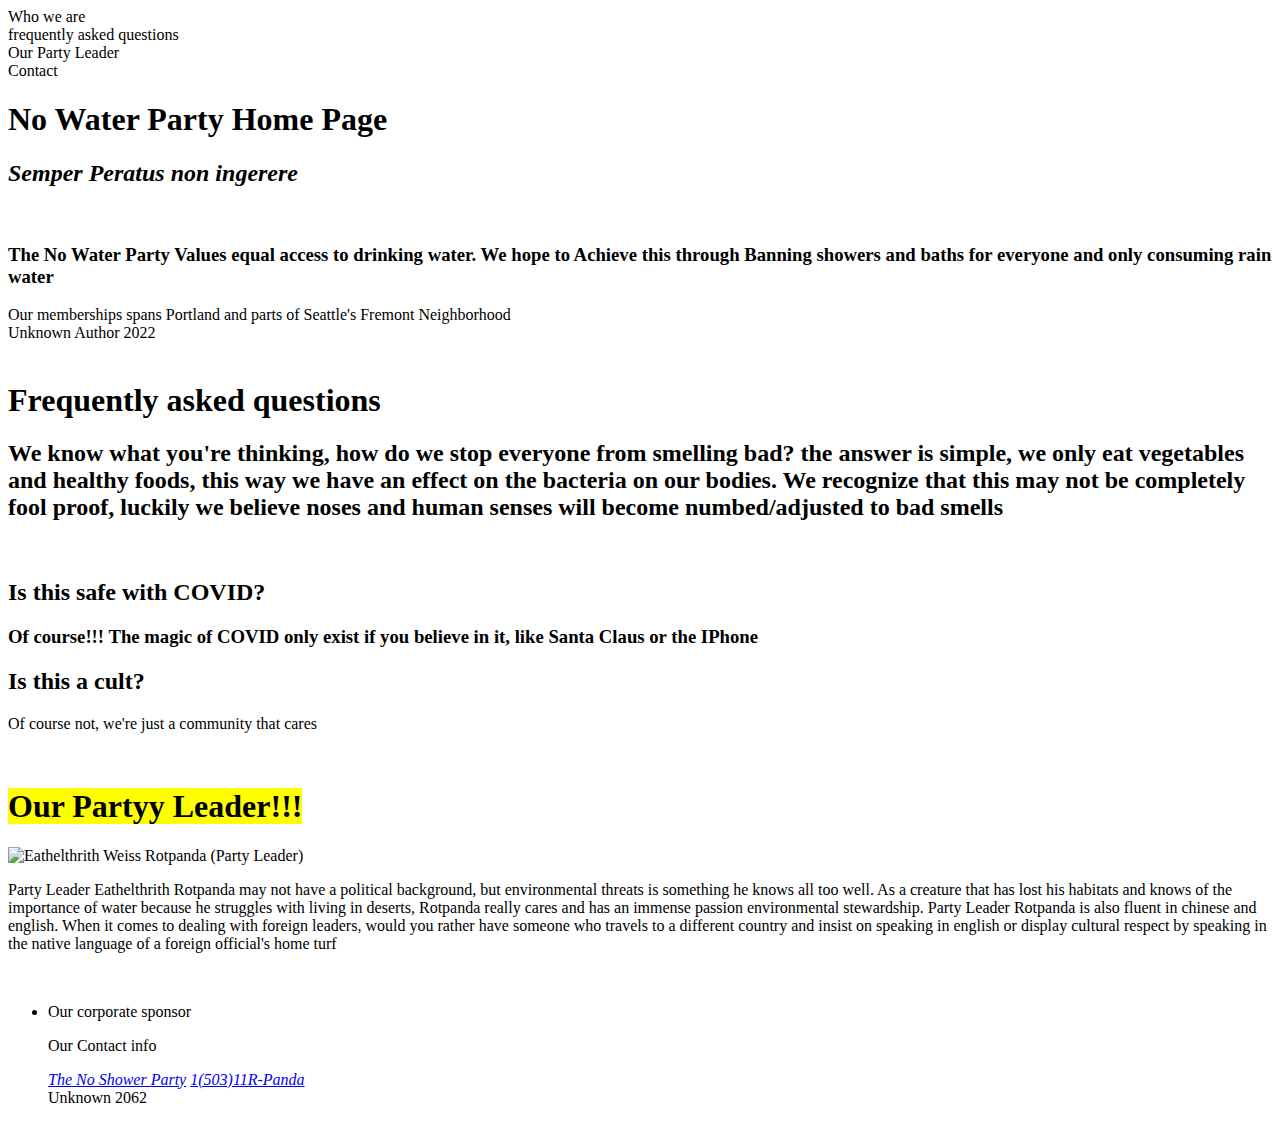
==== index.html @ a1ae50b1 "Add files via upload" ====
<!DOCTYPE html>
<html lang="en">
<head>
  <meta charset="utf-8">
  <title>No Water Party</title>
  </head>
  <body>
      <sl>
        <li> Who we are</li>
          <li>frequently asked questions</li>
            <li>Our Party Leader</li>
            <li>Contact</li>
          </sl>
<header>
  <main>
      <h1><strong>No Water Party Home Page</strong></h1>
      <h2><i>Semper Peratus non ingerere</i></h2>
    </main>
  </header>
  <br>
<article>
<section>
    <p>
      <h3>The No Water Party Values equal access to drinking water. We hope to
    Achieve this through Banning showers and baths for everyone and only
  consuming rain water</h3></p>
</section>
<section>Our memberships spans Portland and parts of Seattle's Fremont Neighborhood</section>
<footer>Unknown Author
  2022
</footer>
</article>
<br>
<aside>
  <h1><strong>Frequently asked questions</strong></h1>
<section>
  <p>
    <h2>We know what you're thinking, how do we stop everyone from smelling bad?
  the answer is simple, we only eat vegetables and healthy foods, this way we have an effect
on the bacteria on our bodies. We recognize that this may not be completely fool proof,
luckily we believe noses and human senses will become numbed/adjusted to bad smells</h2></p>
</section>
<br>
  <section>
    <h2><strong>Is this safe with COVID?</strong></h2>
<p><h3>Of course!!! The magic of COVID only exist if you believe in it, like
  Santa Claus or the IPhone</h3></p>
</section>
  <section><h2> Is this a cult?</h2>
  <p></h3>Of course not, we're just a community that cares</h3></p>
</section>
</aside>

  <br>
  <h1><strong><mark>Our Partyy Leader!!!</mark></strong></h1>
  <img src="https://i.natgeofe.com/k/63b1a8a7-0081-493e-8b53-81d01261ab5d/red-panda-full-body_16x9.jpg"
  width="250"
  height="250"
  alt="Eathelthrith Weiss Rotpanda (Party Leader)">
  <p>Party Leader Eathelthrith Rotpanda may not have a political background, but environmental threats is something
    he knows all too well. As a creature that has lost his habitats and knows of the importance of water
    because he struggles with living in deserts, Rotpanda really cares and has an immense passion environmental stewardship.
    Party Leader Rotpanda is also fluent in chinese and english.
    When it comes to dealing with foreign leaders, would you rather have someone who travels to a different country and
    insist on speaking in english or display cultural respect by speaking in the native language of a foreign official's
    home turf
  </p>
  <br>
  <nav>
    <ul>
      <li>Our corporate sponsor</li>
  <p>Our Contact info</p>

  <address>
    <a href="mailto:Noshower.p@aol.com">The No Shower Party</a>
    <a href="tel+150311772632">1(503)11R-Panda</a>
  </address>
  <footer> Unknown 2062</footer>

  </body>


</html>
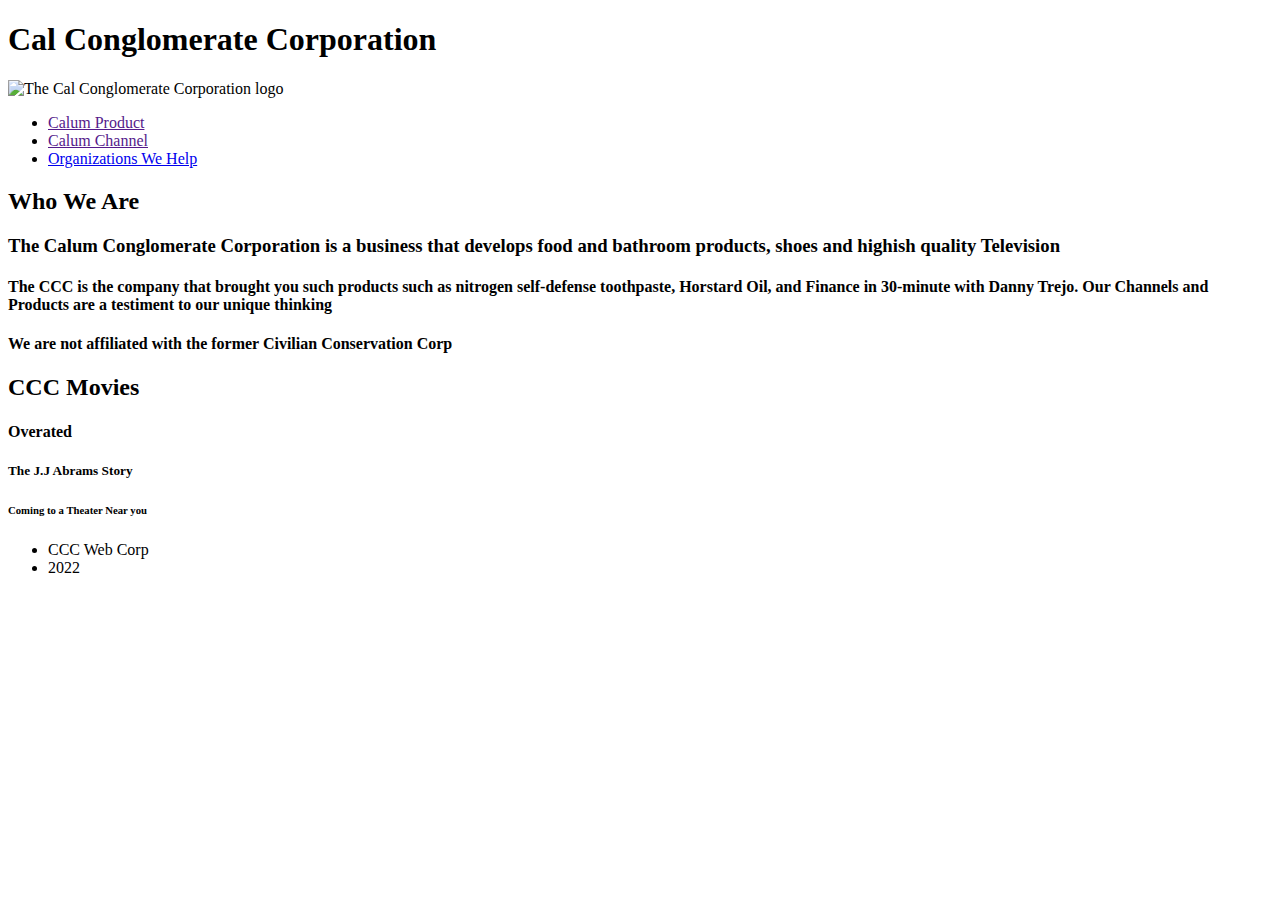
==== commit 1d8c6c92: "Add files via upload" ====
--- a/index.html
+++ b/index.html
@@ -2,82 +2,44 @@
 <html lang="en">
 <head>
   <meta charset="utf-8">
-  <title>No Water Party</title>
-  </head>
-  <body>
-      <sl>
-        <li> Who we are</li>
-          <li>frequently asked questions</li>
-            <li>Our Party Leader</li>
-            <li>Contact</li>
-          </sl>
-<header>
-  <main>
-      <h1><strong>No Water Party Home Page</strong></h1>
-      <h2><i>Semper Peratus non ingerere</i></h2>
-    </main>
-  </header>
-  <br>
-<article>
-<section>
-    <p>
-      <h3>The No Water Party Values equal access to drinking water. We hope to
-    Achieve this through Banning showers and baths for everyone and only
-  consuming rain water</h3></p>
-</section>
-<section>Our memberships spans Portland and parts of Seattle's Fremont Neighborhood</section>
-<footer>Unknown Author
-  2022
-</footer>
-</article>
-<br>
-<aside>
-  <h1><strong>Frequently asked questions</strong></h1>
-<section>
-  <p>
-    <h2>We know what you're thinking, how do we stop everyone from smelling bad?
-  the answer is simple, we only eat vegetables and healthy foods, this way we have an effect
-on the bacteria on our bodies. We recognize that this may not be completely fool proof,
-luckily we believe noses and human senses will become numbed/adjusted to bad smells</h2></p>
-</section>
-<br>
-  <section>
-    <h2><strong>Is this safe with COVID?</strong></h2>
-<p><h3>Of course!!! The magic of COVID only exist if you believe in it, like
-  Santa Claus or the IPhone</h3></p>
-</section>
-  <section><h2> Is this a cult?</h2>
-  <p></h3>Of course not, we're just a community that cares</h3></p>
-</section>
-</aside>
-
-  <br>
-  <h1><strong><mark>Our Partyy Leader!!!</mark></strong></h1>
-  <img src="https://i.natgeofe.com/k/63b1a8a7-0081-493e-8b53-81d01261ab5d/red-panda-full-body_16x9.jpg"
-  width="250"
-  height="250"
-  alt="Eathelthrith Weiss Rotpanda (Party Leader)">
-  <p>Party Leader Eathelthrith Rotpanda may not have a political background, but environmental threats is something
-    he knows all too well. As a creature that has lost his habitats and knows of the importance of water
-    because he struggles with living in deserts, Rotpanda really cares and has an immense passion environmental stewardship.
-    Party Leader Rotpanda is also fluent in chinese and english.
-    When it comes to dealing with foreign leaders, would you rather have someone who travels to a different country and
-    insist on speaking in english or display cultural respect by speaking in the native language of a foreign official's
-    home turf
-  </p>
-  <br>
+  <title>Calum Conglomerate Corporation</title>
+</head>
+<body>
+  <header><h1>Cal Conglomerate Corporation</h1>
+    <img src="https://live.staticflickr.com/65535/48778714243_4c01a4ede6_b.jpg"
+    alt="The Cal Conglomerate Corporation logo"
+    height="333"
+    width="333">
   <nav>
     <ul>
-      <li>Our corporate sponsor</li>
-  <p>Our Contact info</p>
+      <li><a href="">Calum Product</a></li>
+      <li><a href="">Calum Channel</a></li>
+      <li><a href="file:///C:/Users/Calum/OneDrive/Desktop/Front%20End/html100/htmlBasics/index.html/no-water-party.html">Organizations We Help</a></li>
+    </ul>
+  </nav>
+ </header>
+<article>
+  <header><h2>Who We Are</h2></header>
+  <section>
+    <h3>The Calum Conglomerate Corporation is a business that develops food and bathroom products, shoes and highish quality Television</h3>
+  </section>
+  <section>
+    <h4>The CCC is the company that brought you such products such as nitrogen self-defense toothpaste, Horstard Oil, and Finance in 30-minute with Danny Trejo. Our Channels and Products are a testiment to our unique thinking</h4>
+    <h4>We are not affiliated with the former Civilian Conservation Corp</h4>
+  </section>
+</article>
 
-  <address>
-    <a href="mailto:Noshower.p@aol.com">The No Shower Party</a>
-    <a href="tel+150311772632">1(503)11R-Panda</a>
-  </address>
-  <footer> Unknown 2062</footer>
-
-  </body>
-
-
+<aside>
+  <h2>CCC Movies</h2>
+  <section><h4>Overated</h4></section>
+  <section><h5>The J.J Abrams Story</h5></section>
+  <section><h6>Coming to a Theater Near you</h6></section>
+</aside>
+<footer>
+  <ul>
+    <li>CCC Web Corp</li>
+    <li>2022</li>
+  </ul>
+</footer>
+</body>
 </html>
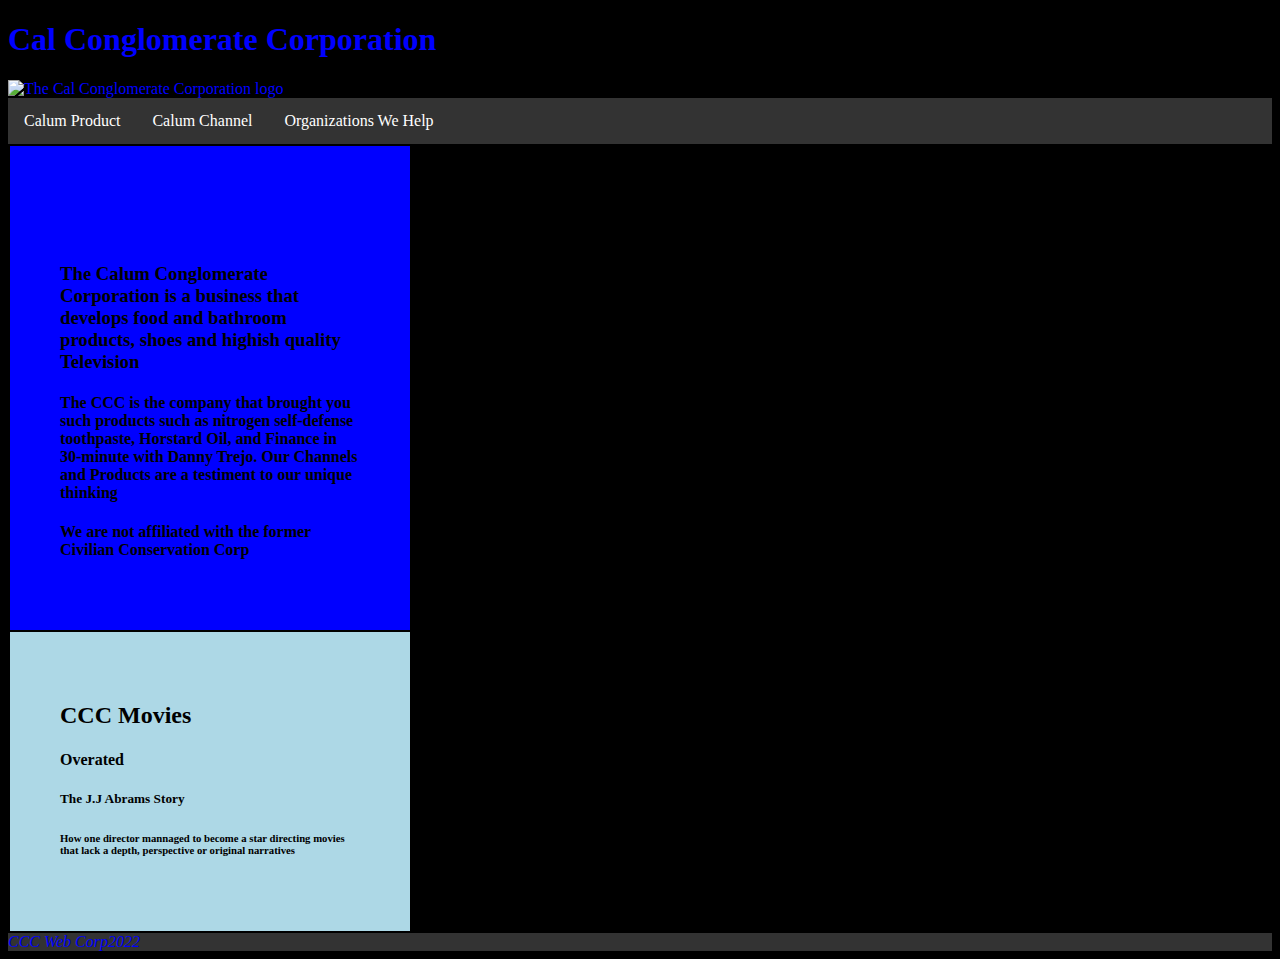
==== commit 271d2b7d: "Add files via upload" ====
--- a/index.html
+++ b/index.html
@@ -3,8 +3,9 @@
 <head>
   <meta charset="utf-8">
   <title>Calum Conglomerate Corporation</title>
+  <link rel="stylesheet" type="text/css" href="stylesheet.css">
 </head>
-<body>
+<body class="body">
   <header><h1>Cal Conglomerate Corporation</h1>
     <img src="https://live.staticflickr.com/65535/48778714243_4c01a4ede6_b.jpg"
     alt="The Cal Conglomerate Corporation logo"
@@ -14,11 +15,11 @@
     <ul>
       <li><a href="">Calum Product</a></li>
       <li><a href="">Calum Channel</a></li>
-      <li><a href="file:///C:/Users/Calum/OneDrive/Desktop/Front%20End/html100/htmlBasics/index.html/no-water-party.html">Organizations We Help</a></li>
+      <li><a href="file:///C:/Users/Calum/OneDrive/Desktop/Front%20End/html100/Portfolio/no-water-party.html">Organizations We Help</a></li>
     </ul>
   </nav>
  </header>
-<article>
+<article class="about">
   <header><h2>Who We Are</h2></header>
   <section>
     <h3>The Calum Conglomerate Corporation is a business that develops food and bathroom products, shoes and highish quality Television</h3>
@@ -28,12 +29,11 @@
     <h4>We are not affiliated with the former Civilian Conservation Corp</h4>
   </section>
 </article>
-
-<aside>
+<aside class="Abrams">
   <h2>CCC Movies</h2>
   <section><h4>Overated</h4></section>
   <section><h5>The J.J Abrams Story</h5></section>
-  <section><h6>Coming to a Theater Near you</h6></section>
+  <section><h6>How one director mannaged to become a star directing movies that lack a depth, perspective or original narratives</h6></section>
 </aside>
 <footer>
   <ul>
--- a/stylesheet.css
+++ b/stylesheet.css
@@ -0,0 +1,53 @@
+.body1{
+  margin:auto;
+width: 70%;
+border: 3px solid #73AD21;
+padding: 10px;
+}
+body{
+background-color: black;
+}
+header{
+color: blue;
+}
+.about{
+background-color: blue;
+width: 300px;
+border: 1.5px;
+padding:50px;
+margin: 2px;
+}
+.Abrams{
+background-color: lightblue;
+width: 300px;
+border: 1.5px;
+padding:50px;
+margin: 2px;
+}
+ul {
+list-style-type: none;
+margin: 0;
+padding: 0;
+overflow: hidden;
+background-color: #333;
+}
+
+li {
+float: left;
+}
+
+li a {
+display: block;
+color: white;
+text-align: center;
+padding: 14px 16px;
+text-decoration: none;
+}
+
+li a:hover {
+background-color: blue;
+}
+footer{
+color: blue;
+font-style: italic;
+}
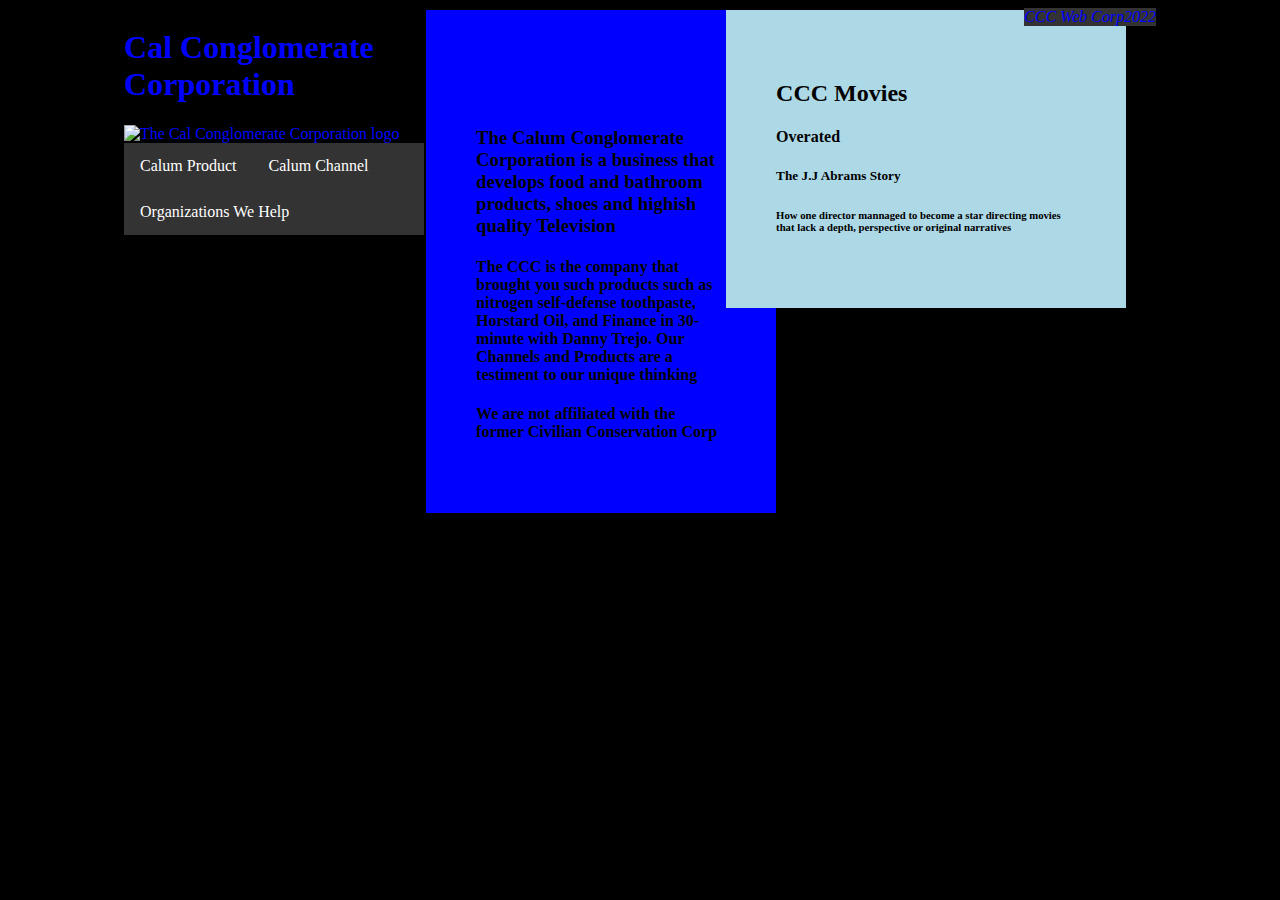
==== commit cdb1f1d0: "Update index.html" ====
--- a/index.html
+++ b/index.html
@@ -6,6 +6,8 @@
   <link rel="stylesheet" type="text/css" href="stylesheet.css">
 </head>
 <body class="body">
+  <section class="container">
+  <div class="box">
   <header><h1>Cal Conglomerate Corporation</h1>
     <img src="https://live.staticflickr.com/65535/48778714243_4c01a4ede6_b.jpg"
     alt="The Cal Conglomerate Corporation logo"
@@ -19,6 +21,8 @@
     </ul>
   </nav>
  </header>
+</div>
+<div class="box">
 <article class="about">
   <header><h2>Who We Are</h2></header>
   <section>
@@ -29,17 +33,21 @@
     <h4>We are not affiliated with the former Civilian Conservation Corp</h4>
   </section>
 </article>
+</div>
+<div class="box">
 <aside class="Abrams">
   <h2>CCC Movies</h2>
   <section><h4>Overated</h4></section>
   <section><h5>The J.J Abrams Story</h5></section>
   <section><h6>How one director mannaged to become a star directing movies that lack a depth, perspective or original narratives</h6></section>
 </aside>
+</div>
 <footer>
   <ul>
     <li>CCC Web Corp</li>
     <li>2022</li>
   </ul>
 </footer>
+</section>
 </body>
 </html>
--- a/stylesheet.css
+++ b/stylesheet.css
@@ -1,3 +1,16 @@
+.container{
+  height: 400px;
+  display: flex;
+  flex-direction: row;
+  flex-wrap: wrap;
+  justify-content: center;
+}
+.box{
+  height: 300px;
+  width: 300px;
+  border: 30px;
+
+}
 .body1{
   margin:auto;
 width: 70%;
@@ -12,7 +25,7 @@
 }
 .about{
 background-color: blue;
-width: 300px;
+width: 250px;
 border: 1.5px;
 padding:50px;
 margin: 2px;
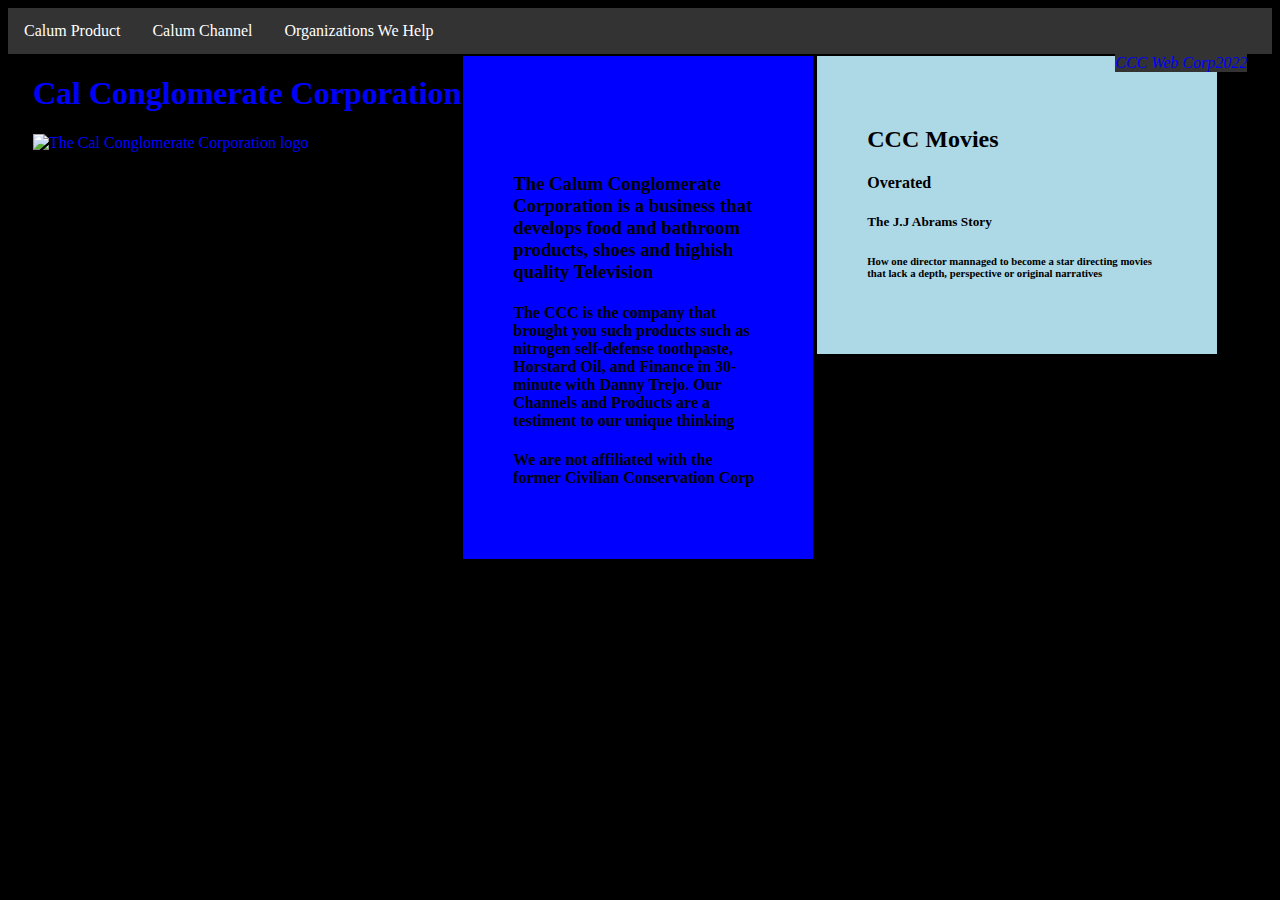
==== commit db8d5e51: "Update index.html" ====
--- a/index.html
+++ b/index.html
@@ -4,36 +4,41 @@
   <meta charset="utf-8">
   <title>Calum Conglomerate Corporation</title>
   <link rel="stylesheet" type="text/css" href="stylesheet.css">
+  <script src="https://kit.fontawesome.com/d5ad7febb0.js" crossorigin="anonymous"></script>
+  <style>
+@import url('https://fonts.googleapis.com/css2?family=Permanent+Marker&display=swap');
+</style>
 </head>
 <body class="body">
-  <section class="container">
-  <div class="box">
+
+    <nav>
+      <ul>
+        <li><a href="">Calum Product</a></li>
+        <li><a href="">Calum Channel</a></li>
+        <li><a href="file:///C:/Users/Calum/OneDrive/Desktop/Front%20End/html100/Portfolio/no-water-party.html">Organizations We Help</a></li>
+      </ul>
+    </nav>
+    <section class="container">
   <header><h1>Cal Conglomerate Corporation</h1>
     <img src="https://live.staticflickr.com/65535/48778714243_4c01a4ede6_b.jpg"
     alt="The Cal Conglomerate Corporation logo"
     height="333"
     width="333">
-  <nav>
-    <ul>
-      <li><a href="">Calum Product</a></li>
-      <li><a href="">Calum Channel</a></li>
-      <li><a href="file:///C:/Users/Calum/OneDrive/Desktop/Front%20End/html100/Portfolio/no-water-party.html">Organizations We Help</a></li>
-    </ul>
-  </nav>
+
  </header>
-</div>
-<div class="box">
+
+
 <article class="about">
   <header><h2>Who We Are</h2></header>
   <section>
     <h3>The Calum Conglomerate Corporation is a business that develops food and bathroom products, shoes and highish quality Television</h3>
   </section>
-  <section>
+  <section id="abid">
     <h4>The CCC is the company that brought you such products such as nitrogen self-defense toothpaste, Horstard Oil, and Finance in 30-minute with Danny Trejo. Our Channels and Products are a testiment to our unique thinking</h4>
     <h4>We are not affiliated with the former Civilian Conservation Corp</h4>
   </section>
 </article>
-</div>
+
 <div class="box">
 <aside class="Abrams">
   <h2>CCC Movies</h2>
@@ -43,6 +48,7 @@
 </aside>
 </div>
 <footer>
+  <i class="fa-solid fa-dumpster-fire"></i>
   <ul>
     <li>CCC Web Corp</li>
     <li>2022</li>
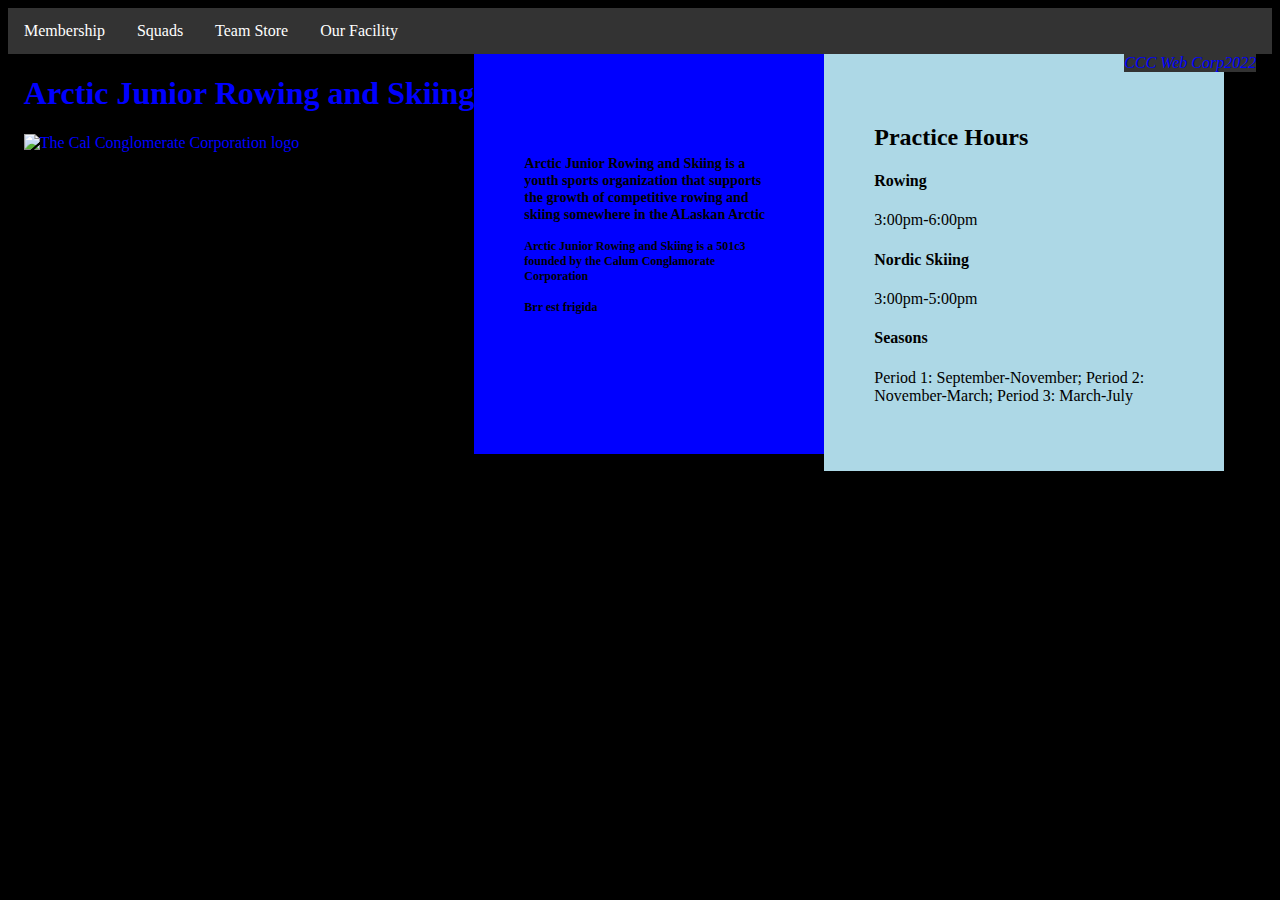
==== commit 0e980368: "Update index.html" ====
--- a/index.html
+++ b/index.html
@@ -13,13 +13,15 @@
 
     <nav>
       <ul>
-        <li><a href="">Calum Product</a></li>
-        <li><a href="">Calum Channel</a></li>
-        <li><a href="file:///C:/Users/Calum/OneDrive/Desktop/Front%20End/html100/Portfolio/no-water-party.html">Organizations We Help</a></li>
+        <li><a href="" class="membership">Membership</a></li>
+        <li><a href="" class="squads">Squads</a></li>
+        <li><a href="file:///C:/Users/Calum/OneDrive/Desktop/Front%20End/html100/Portfolio/no-water-party.html" class="teamstore">Team Store</a></li>
+        <li><a href="" class="facility">Our Facility</a></li>
+
       </ul>
     </nav>
     <section class="container">
-  <header><h1>Cal Conglomerate Corporation</h1>
+  <header><h1>Arctic Junior Rowing and Skiing</h1>
     <img src="https://live.staticflickr.com/65535/48778714243_4c01a4ede6_b.jpg"
     alt="The Cal Conglomerate Corporation logo"
     height="333"
@@ -31,20 +33,23 @@
 <article class="about">
   <header><h2>Who We Are</h2></header>
   <section>
-    <h3>The Calum Conglomerate Corporation is a business that develops food and bathroom products, shoes and highish quality Television</h3>
+    <h3>Arctic Junior Rowing and Skiing is a youth sports organization that supports the growth of competitive rowing and skiing somewhere in the ALaskan Arctic</h3>
   </section>
   <section id="abid">
-    <h4>The CCC is the company that brought you such products such as nitrogen self-defense toothpaste, Horstard Oil, and Finance in 30-minute with Danny Trejo. Our Channels and Products are a testiment to our unique thinking</h4>
-    <h4>We are not affiliated with the former Civilian Conservation Corp</h4>
+    <h4>Arctic Junior Rowing and Skiing is a 501c3 founded by the Calum Conglamorate Corporation</h4>
+    <h4>Brr est frigida</h4>
   </section>
 </article>
 
 <div class="box">
 <aside class="Abrams">
-  <h2>CCC Movies</h2>
-  <section><h4>Overated</h4></section>
-  <section><h5>The J.J Abrams Story</h5></section>
-  <section><h6>How one director mannaged to become a star directing movies that lack a depth, perspective or original narratives</h6></section>
+  <h2>Practice Hours</h2>
+  <section><h4>Rowing</h4></section>
+  <p>3:00pm-6:00pm</p>
+  <section><h4>Nordic Skiing</h4></section>
+  <p>3:00pm-5:00pm</p>
+  <section><h4>Seasons</h4></section>
+  <p>Period 1: September-November; Period 2: November-March; Period 3: March-July</p>
 </aside>
 </div>
 <footer>
--- a/stylesheet.css
+++ b/stylesheet.css
@@ -28,14 +28,17 @@
 width: 250px;
 border: 1.5px;
 padding:50px;
-margin: 2px;
+margin: 0px;
+ font-family: 'Permanent Marker';
+ font-size: 12px;
+
 }
 .Abrams{
 background-color: lightblue;
 width: 300px;
 border: 1.5px;
 padding:50px;
-margin: 2px;
+margin: 0px;
 }
 ul {
 list-style-type: none;
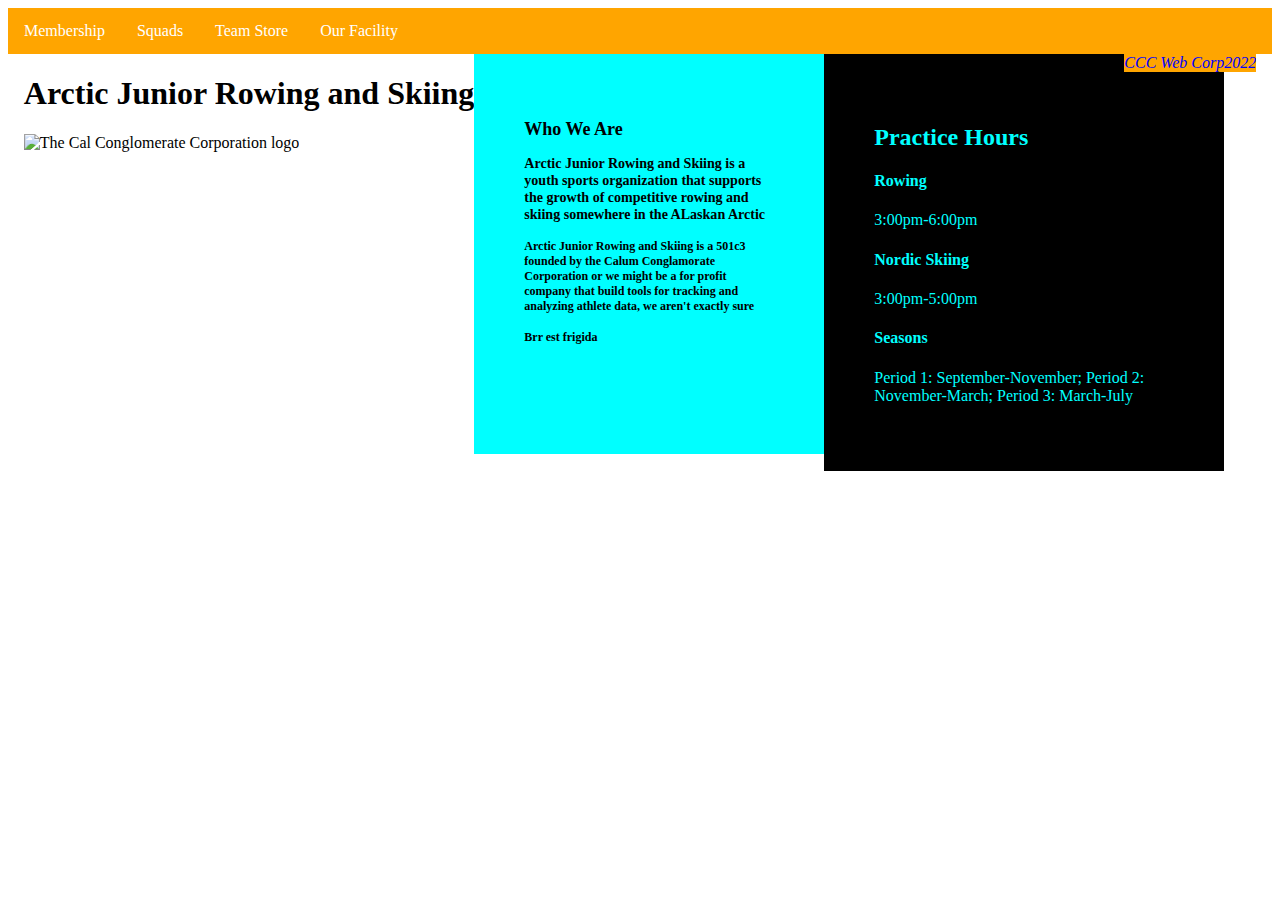
==== commit 638d9d3d: "Update index.html" ====
--- a/index.html
+++ b/index.html
@@ -13,10 +13,10 @@
 
     <nav>
       <ul>
-        <li><a href="" class="membership">Membership</a></li>
+        <li><a href="file:///C:/Users/Calum/OneDrive/Desktop/Front%20End/html100/Portfolio/register.html" class="membership">Membership</a></li>
         <li><a href="" class="squads">Squads</a></li>
         <li><a href="file:///C:/Users/Calum/OneDrive/Desktop/Front%20End/html100/Portfolio/no-water-party.html" class="teamstore">Team Store</a></li>
-        <li><a href="" class="facility">Our Facility</a></li>
+        <li><a href="file:///C:/Users/Calum/OneDrive/Desktop/Front%20End/html100/Portfolio/grid-experiment.html" class="facility">Our Facility</a></li>
 
       </ul>
     </nav>
@@ -36,7 +36,7 @@
     <h3>Arctic Junior Rowing and Skiing is a youth sports organization that supports the growth of competitive rowing and skiing somewhere in the ALaskan Arctic</h3>
   </section>
   <section id="abid">
-    <h4>Arctic Junior Rowing and Skiing is a 501c3 founded by the Calum Conglamorate Corporation</h4>
+    <h4>Arctic Junior Rowing and Skiing is a 501c3 founded by the Calum Conglamorate Corporation or we might be a for profit company that build tools for tracking and analyzing athlete data, we aren't exactly sure</h4>
     <h4>Brr est frigida</h4>
   </section>
 </article>
--- a/stylesheet.css
+++ b/stylesheet.css
@@ -18,13 +18,13 @@
 padding: 10px;
 }
 body{
-background-color: black;
+background-color: white;
 }
 header{
-color: blue;
+color: black;
 }
 .about{
-background-color: blue;
+background-color: cyan;
 width: 250px;
 border: 1.5px;
 padding:50px;
@@ -34,18 +34,20 @@
 
 }
 .Abrams{
-background-color: lightblue;
+background-color: black;
+color: cyan;
 width: 300px;
 border: 1.5px;
 padding:50px;
 margin: 0px;
 }
+
 ul {
 list-style-type: none;
 margin: 0;
 padding: 0;
 overflow: hidden;
-background-color: #333;
+background-color: orange;
 }
 
 li {
@@ -61,9 +63,67 @@
 }
 
 li a:hover {
-background-color: blue;
+background-color: cyan;
 }
 footer{
 color: blue;
 font-style: italic;
 }
+
+
+
+.membership{}
+
+
+aside{
+  color:cyan;
+}
+
+aside:hover{
+  color: cyan;
+  font-size: 50px
+}
+.t-body{
+  background-color: black;
+}
+.div1{
+  width: 300px;
+  height: 100px;
+  background: cyan;
+  transition-property: width;
+  transition-duration: 2s;
+  transition-timing-function: linear;
+  transition-delay: 1s;
+  color:orange;
+}
+
+.div1:hover {
+  width: 100%;
+}
+.tsSec2{
+  width: 300px;
+  height: 100px;
+  background: cyan;
+  transition-property: width;
+  transition-duration: 2s;
+  transition-timing-function: linear;
+  transition-delay: 1s;
+  color:orange;
+}
+
+.tsSec2:hover {
+  width: 100%;
+}
+.tsSec3{
+  width: 300px;
+  height: 100px;
+  background: cyan;
+  transition-property: width;
+  transition-duration: 2s;
+  transition-timing-function: linear;
+  transition-delay: 1s;
+  color:orange;
+}
+.tsSec3:hover{
+  width:100%;
+}
